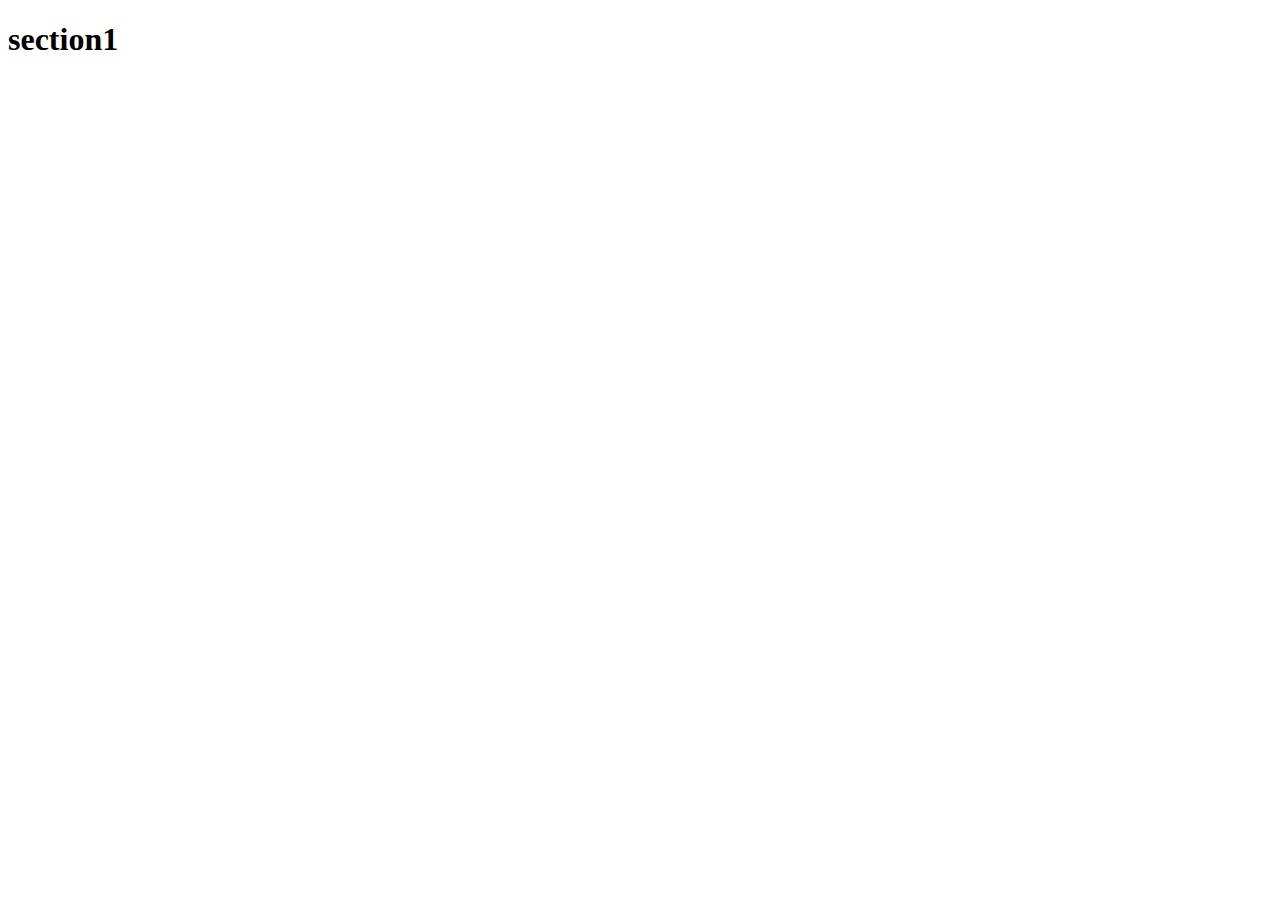
==== sections/section1.html @ 0f122bdf "Added section pages, updated index page, etc. + Removed redundant files and updated gitignore" ====
<!DOCTYPE html>
<html>

<head>
  <title> home. </title>
  <link rel="stylesheet" href="./styles/default.css">
  <link rel="icon" href="./asset/ico/blackcat.ico">
  <meta content="embed title" property="og:title" />
  <meta content="embed description" property="og:description" />
  <meta content="embed url" property="og:url" />
  <meta content="embed image path" property="og:image" />
  <meta content="#000" data-react-helmet="true" name="theme-color" />
</head>

<body>
    <h1>section1</h1>
</body>
</html>
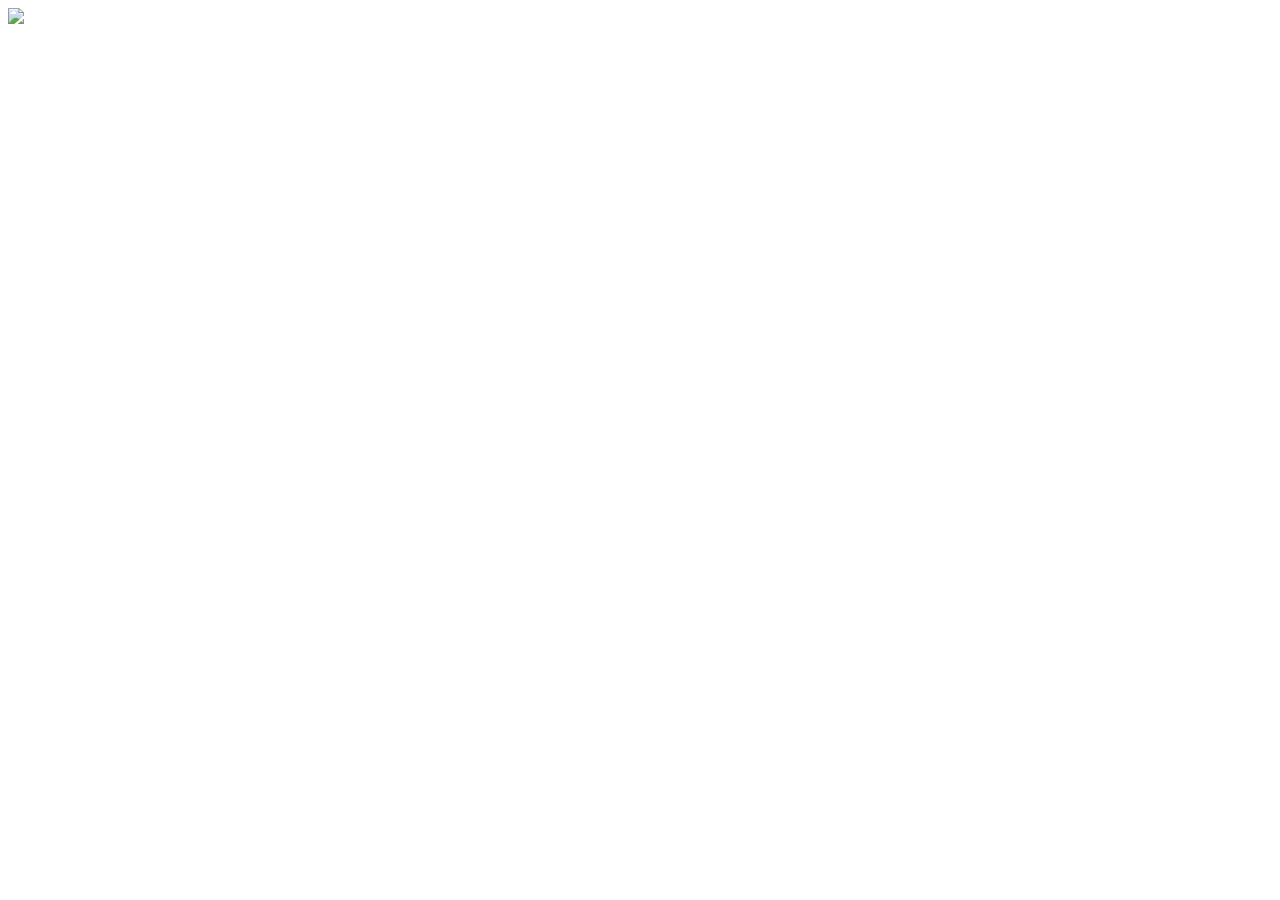
==== commit 4fb06dc6: "Added new features: - added iframe for section 1 - added image to section 1" ====
--- a/sections/section1.html
+++ b/sections/section1.html
@@ -13,6 +13,8 @@
 </head>
 
 <body>
-    <h1>section1</h1>
+  <div id="section1">
+    <img src="https://img1.picmix.com/output/stamp/normal/6/1/0/6/2486016_901ed.gif"></img>
+  </div>
 </body>
 </html>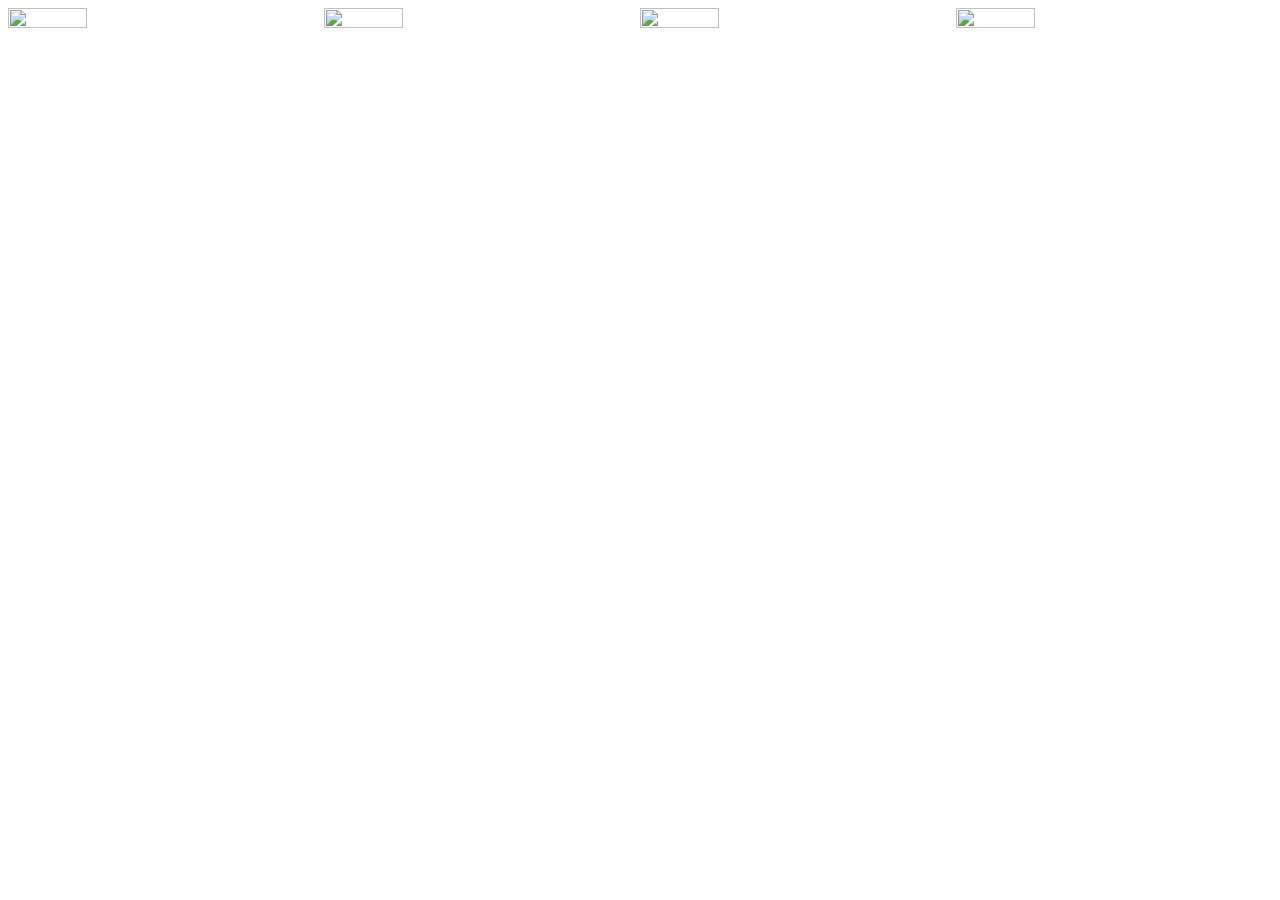
==== commit 691a94de: "Fixed an issue with section styles, added the rest of the section iframes onto the index page." ====
--- a/sections/section1.html
+++ b/sections/section1.html
@@ -3,8 +3,8 @@
 
 <head>
   <title> home. </title>
-  <link rel="stylesheet" href="./styles/default.css">
-  <link rel="icon" href="./asset/ico/blackcat.ico">
+  <link rel="stylesheet" href="../styles/section.css">
+  <link rel="icon" href="../asset/ico/blackcat.ico">
   <meta content="embed title" property="og:title" />
   <meta content="embed description" property="og:description" />
   <meta content="embed url" property="og:url" />
@@ -13,7 +13,10 @@
 </head>
 
 <body>
-  <div id="section1">
+  <div id="section">
+    <img src="https://img1.picmix.com/output/stamp/normal/6/1/0/6/2486016_901ed.gif"></img>
+    <img src="https://img1.picmix.com/output/stamp/normal/6/1/0/6/2486016_901ed.gif"></img>
+    <img src="https://img1.picmix.com/output/stamp/normal/6/1/0/6/2486016_901ed.gif"></img>
     <img src="https://img1.picmix.com/output/stamp/normal/6/1/0/6/2486016_901ed.gif"></img>
   </div>
 </body>
--- a/styles/section.css
+++ b/styles/section.css
@@ -0,0 +1,45 @@
+:root {
+    --c1: #5860b8;
+    --c2: #fff098;
+    --c3: #a29cf6;
+    --c4: #474b7b;
+    --c5: #e6eaf5;
+    --background: var(--c3);
+    --text-color: var(--c4);
+  
+    --divider-size: 7rem;
+    }
+    
+    body {
+      background: black var(--background);
+      color: var(--text-color);
+      letter-spacing: 0.7px;
+    }
+    
+    #centered {
+      display: flex;
+      flex-direction: column;
+      align-items: center;
+      justify-content: center;
+      min-height: 300px;
+    }
+  
+    #section img {
+      float: left;
+      width: 25%;
+      height: 25%;
+    }
+        
+    ::-webkit-scrollbar {
+      width: 10px;
+    }
+    ::-webkit-scrollbar-track {
+      opacity: 1;
+    }
+    ::-webkit-scrollbar-thumb {
+      background: var(--scrollbar_thumb);
+    }
+    ::-webkit-scrollbar-thumb:hover {
+      background: var(--scrollbar_thumb_hover);
+    }
+    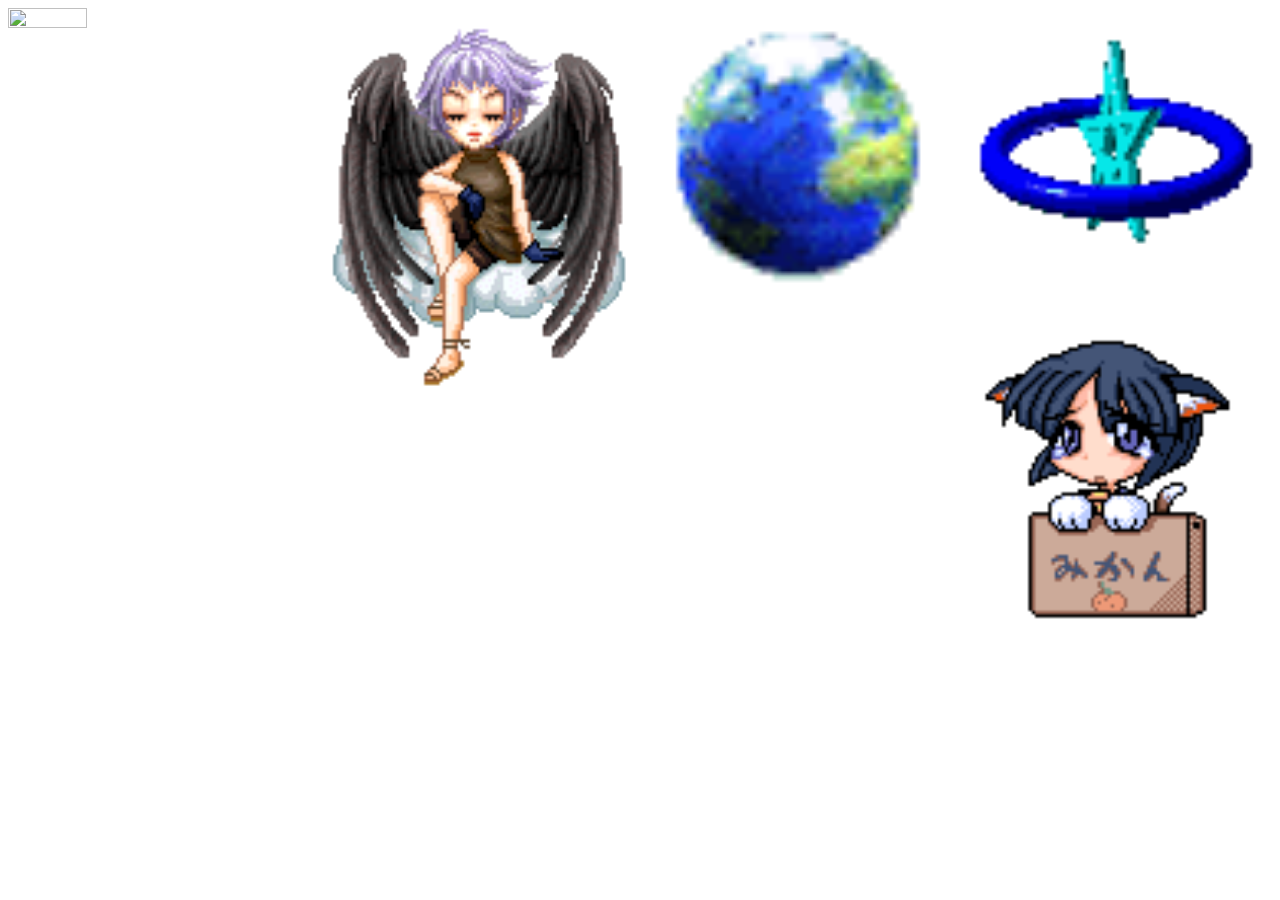
==== commit 47b8cc88: "Added new features: - gifs directory with added gifs for section 1 - removed unnecessary double gifs" ====
--- a/sections/section1.html
+++ b/sections/section1.html
@@ -15,9 +15,10 @@
 <body>
   <div id="section">
     <img src="https://img1.picmix.com/output/stamp/normal/6/1/0/6/2486016_901ed.gif"></img>
-    <img src="https://img1.picmix.com/output/stamp/normal/6/1/0/6/2486016_901ed.gif"></img>
-    <img src="https://img1.picmix.com/output/stamp/normal/6/1/0/6/2486016_901ed.gif"></img>
-    <img src="https://img1.picmix.com/output/stamp/normal/6/1/0/6/2486016_901ed.gif"></img>
+    <img src="/asset/gifs/angel-2.gif"></img>
+    <img src="/asset/gifs/ANIMERTH.gif"></img>
+    <img src="/asset/gifs/apent55.gif"></img>
+    <img src="/asset/gifs/ani_cat.gif"></img>
   </div>
 </body>
 </html>